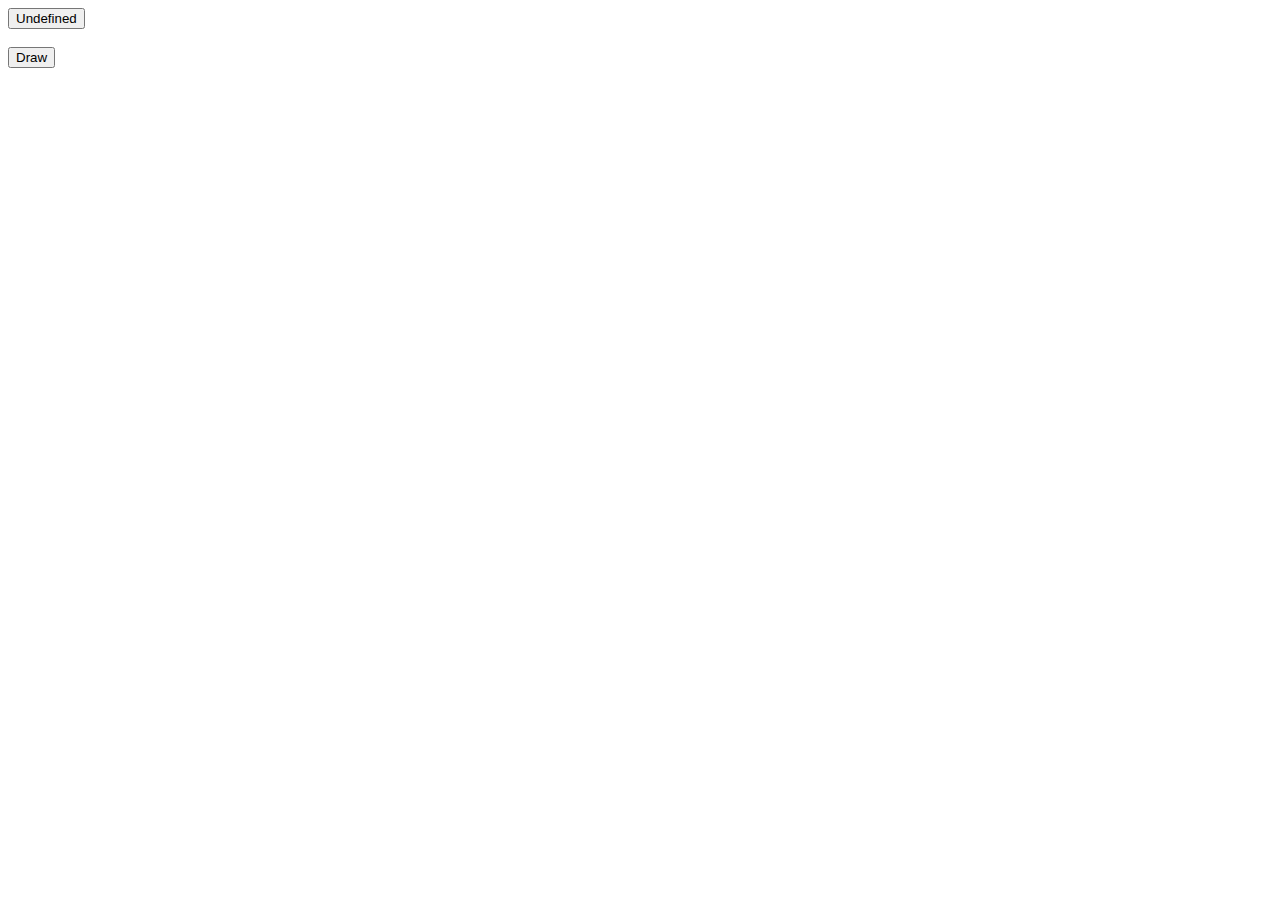
==== index.html @ ffbb9a9b "web application" ====
<!DOCTYPE html>
<html>
  <head>
    <meta name="Author" cotent="Chen Shao" />
    <link rel="stylesheet" type="button/css" href="button.css" />
    
    <title>Web App for Classkick</title>
    <!-- Link to external JavaScript -->
    <script src="https://cdn.firebase.com/js/client/2.2.9/firebase.js"></script>
    
  </head>
  <body>
    <input type="button" class="greenButton" id="connInd" value="Undefined" />
    <br />
    <br />
    <input type="button" id="ChangePage" onclick="location.href='draw.html';" value="Draw" />
    <br />
    <br />
    <script language="javascript" type="text/javascript">
      // Create a reference to the database for this web app
      var webDataRef = new Firebase("https://resplendent-fire-623.firebaseio.com/");
      
      // Test connection to database
      var connInd = document.getElementById("connInd");
      var canMakeChange;
      webDataRef.child(".info/connected").on("value", function(snap) {
        if (snap.val() === true) {
          connInd.value = "Online! Enjoy Playing!";
          connInd.style.backgroundColor = "Green";
          canMakeChange = true;
        } else {
          connInd.value = "Offline! Check Network!";
          connInd.style.backgroundColor = "Red";
          canMakeChange = false;
        }
      });
      
      // Add buttons
      var k = 2;  // set k value
      var btns = addButtons(k, webDataRef.child("buttons"));
      
      function addButtons(k, ref) {
        var numId = 0;
        var btns = {};
        for (var i=0;i<2*k;i++) {
          // 2*k rows of buttons
          for (var j=0;j<k;j++) {
            // k buttons per row
            numId = i * k + j;
            btns[numId] = document.createElement("button");
            btns[numId].style.width = "300px";
            btns[numId].style.height = "100px";
            // set current state from database
            btns[numId].style.backgroundColor = "White";
            btns[numId].id = numId;
            btns[numId].name = "B"+String(numId);
            btns[numId].value = "Open";
            btns[numId].onclick = function() {
              // change buttons status when clicked and update to Firebase
              if (canMakeChange) {
                var updateObj = {};
                if (this.value == "Open") {
                  this.value = "Occupied";
                  this.style.backgroundColor = "Red";
                  // update status to database
                  updateObj[this.name] = false;
                  ref.update(updateObj);
                } else {
                  this.value = "Open";
                  this.style.backgroundColor = "Green";
                  // update status to database
                  updateObj[this.name] = true;
                  ref.update(updateObj);
                }
              } else {
                alert("Connection to Firebase Lost. Check Internet setting before playing!");
              }
            }
            document.body.appendChild(btns[numId]);
          }
          document.write("<br>");
        }
        return btns;
      };

      // sync to Firebase database and update button status
      btns = updateStatus(webDataRef.child("buttons"), k, btns);
      
      function updateStatus(ref, k, btns) {
        ref.on("value", function(snap) {
          var obj = snap.val(), ct = 0;
          for (var key in obj) {
            if (obj[key]) {
              btns[ct].value = "Open";
              btns[ct].style.backgroundColor = "Green";
            } else {
              btns[ct].value = "Occupied";
              btns[ct].style.backgroundColor = "Red";
            }
            ct++;
          }
        }, function (errorObject) {
          alert("No data received");
        });
        return btns;
      };
      
      /*
      // set buttons to database
      var usersRef = webDataRef.child("buttons");
      usersRef.set({
        "B0": true,
        "B1": true,
        "B2": false,
        "B3": true,
        "B4": true,
        "B5": true,
        "B6": true,
        "B7": true,
      });
      */
    </script>
    <noscript>
      <h3>This site requires JavaScript</h3>
    </noscript>
  </body>
</html>
---- button.css ----
.greenButton {
  width: 600px;
  height: 50px;
  background-color: green;
}
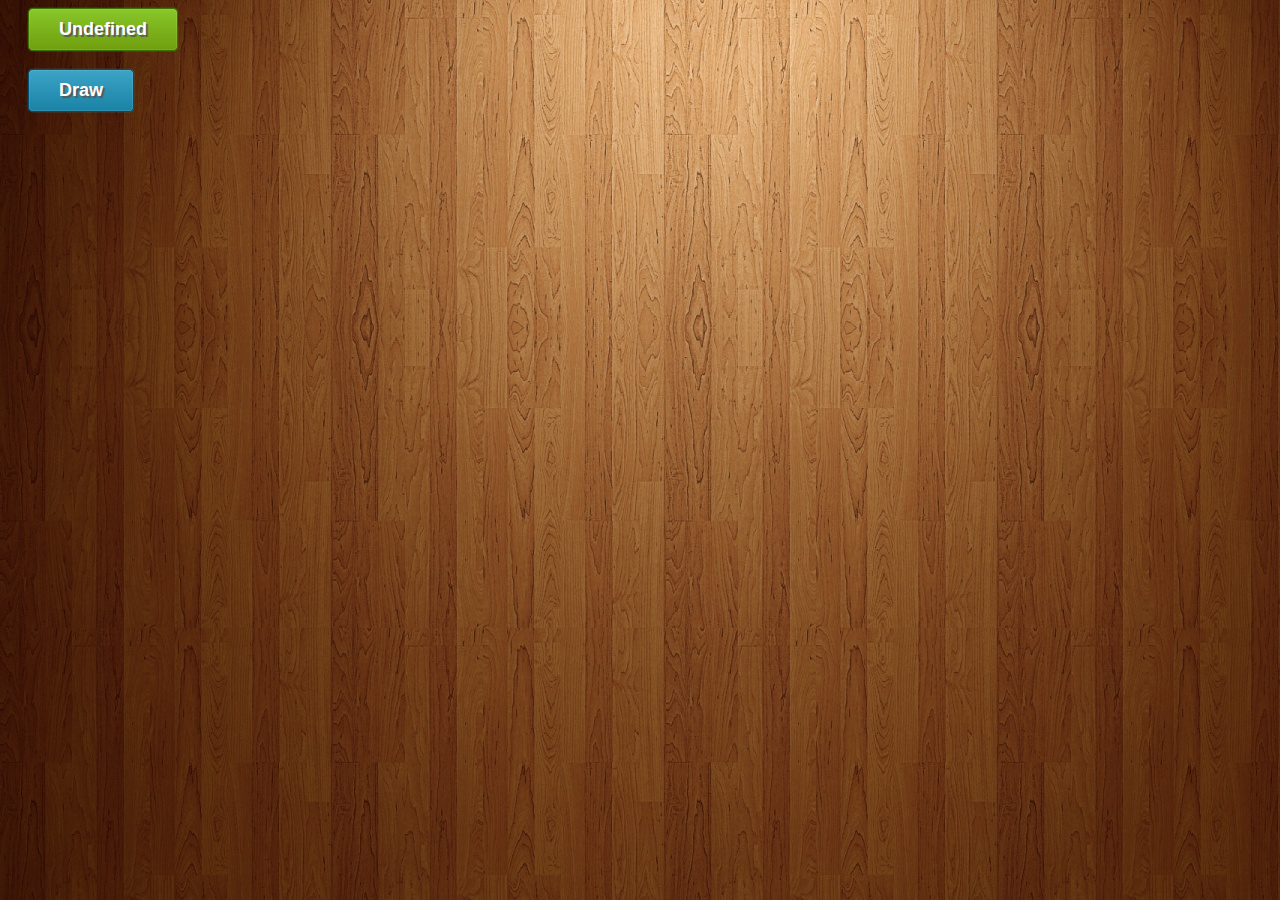
==== commit b495b378: "final" ====
--- a/index.html
+++ b/index.html
@@ -2,7 +2,7 @@
 <html>
   <head>
     <meta name="Author" cotent="Chen Shao" />
-    <link rel="stylesheet" type="button/css" href="button.css" />
+    <link rel="stylesheet" type="text/css" href="style.css" />
     
     <title>Web App for Classkick</title>
     <!-- Link to external JavaScript -->
@@ -10,10 +10,10 @@
     
   </head>
   <body>
-    <input type="button" class="greenButton" id="connInd" value="Undefined" />
+    <input type="button" class="button green square" id="connInd" value="Undefined" />
     <br />
     <br />
-    <input type="button" id="ChangePage" onclick="location.href='draw.html';" value="Draw" />
+    <input type="button" class="button square blue" id="ChangePage" onclick="location.href='draw.html';" value="Draw" />
     <br />
     <br />
     <script language="javascript" type="text/javascript">
@@ -26,17 +26,17 @@
       webDataRef.child(".info/connected").on("value", function(snap) {
         if (snap.val() === true) {
           connInd.value = "Online! Enjoy Playing!";
-          connInd.style.backgroundColor = "Green";
+          connInd.setAttribute("class","button square green");
           canMakeChange = true;
         } else {
           connInd.value = "Offline! Check Network!";
-          connInd.style.backgroundColor = "Red";
+          connInd.setAttribute("class","button square red");
           canMakeChange = false;
         }
       });
       
       // Add buttons
-      var k = 2;  // set k value
+      var k = 4;  // set k value, can be changed from 2 ~ 12
       var btns = addButtons(k, webDataRef.child("buttons"));
       
       function addButtons(k, ref) {
@@ -47,13 +47,11 @@
           for (var j=0;j<k;j++) {
             // k buttons per row
             numId = i * k + j;
+            
+            // styling created buttons
             btns[numId] = document.createElement("button");
-            btns[numId].style.width = "300px";
-            btns[numId].style.height = "100px";
-            // set current state from database
-            btns[numId].style.backgroundColor = "White";
+            btns[numId].setAttribute("class","button rounded green");
             btns[numId].id = numId;
-            btns[numId].name = "B"+String(numId);
             btns[numId].value = "Open";
             btns[numId].onclick = function() {
               // change buttons status when clicked and update to Firebase
@@ -61,15 +59,15 @@
                 var updateObj = {};
                 if (this.value == "Open") {
                   this.value = "Occupied";
-                  this.style.backgroundColor = "Red";
+                  this.setAttribute("class","button rounded red");
                   // update status to database
-                  updateObj[this.name] = false;
+                  updateObj[this.id] = false;
                   ref.update(updateObj);
                 } else {
                   this.value = "Open";
-                  this.style.backgroundColor = "Green";
+                  this.setAttribute("class","button rounded green");
                   // update status to database
-                  updateObj[this.name] = true;
+                  updateObj[this.id] = true;
                   ref.update(updateObj);
                 }
               } else {
@@ -90,12 +88,13 @@
         ref.on("value", function(snap) {
           var obj = snap.val(), ct = 0;
           for (var key in obj) {
+            if (ct >= 2*k*k) break;
             if (obj[key]) {
               btns[ct].value = "Open";
-              btns[ct].style.backgroundColor = "Green";
+              btns[ct].setAttribute("class","button rounded green");
             } else {
               btns[ct].value = "Occupied";
-              btns[ct].style.backgroundColor = "Red";
+              btns[ct].setAttribute("class","button rounded red");
             }
             ct++;
           }
@@ -108,16 +107,10 @@
       /*
       // set buttons to database
       var usersRef = webDataRef.child("buttons");
-      usersRef.set({
-        "B0": true,
-        "B1": true,
-        "B2": false,
-        "B3": true,
-        "B4": true,
-        "B5": true,
-        "B6": true,
-        "B7": true,
-      });
+      usersRef.remove();
+      for (var i=0;i<2*k*k;i++){
+        usersRef.child(i).set(true);
+      }
       */
     </script>
     <noscript>
--- a/style.css
+++ b/style.css
@@ -0,0 +1,95 @@
+/* some styles */
+body {
+    background: url(bg.jpg); /* repeat; */
+}
+
+/* canvas */
+.canvas{
+  background-color: #FFFFFF;
+  margin: 0 20px;
+}
+
+/* select */
+.select{
+  font-family: Helvetica, Arial, sans-serif;
+  font-size: 18px;
+  /* border: 1px solid #d6d8db; */
+  background-color: #4B0082;
+  color: #FFFFFF;
+  font-weight: bold;
+  text-shadow: 2px 2px 1px #595959;
+  padding: 10px 30px;
+  margin: 0 20px;
+  width: auto;
+  cursor: pointer;
+  
+}
+
+/* button */
+.button {
+  font-family: Helvetica, Arial, sans-serif;
+  font-size: 18px;
+  font-weight: bold;
+  color: #FFFFFF;
+  padding: 10px 30px;
+  margin: 0 20px;
+  text-shadow: 2px 2px 1px #595959;
+  filter: dropshadow(color=#595959, offx=1, offy=1);
+  text-decoration: none;
+}
+
+/* button shapes */
+.square {
+  -webkit-border-radius: 5px;
+  -moz-border-radius: 5px;
+  border-radius: 5px;
+}
+
+.rounded {
+  -webkit-border-radius: 50px;
+  -moz-border-radius: 50px;
+  border-radius: 50px;
+}
+
+/* button colors */
+.blue {
+  border: solid 1px #004F72;
+  background-color: #3BA4C7;
+  background: -moz-linear-gradient(top, #3BA4C7 0%, #1982A5 100%);
+  background: -webkit-linear-gradient(top, #3BA4C7 0%, #1982A5 100%);
+  background: -o-linear-gradient(top, #3BA4C7 0%, #1982A5 100%);
+  background: -ms-linear-gradient(top, #3BA4C7 0% ,#1982A5 100%);
+  filter: progid:DXImageTransform.Microsoft.gradient( startColorstr='#1982A5', endColorstr='#1982A5',GradientType=0 );
+  background: linear-gradient(top, #3BA4C7 0% ,#1982A5 100%);
+  -webkit-box-shadow: 0px 0px 1px #00CCFF, inset 0px 0px 1px #FFFFFF;
+  -moz-box-shadow: 0px 0px 1px #00CCFF, inset 0px 0px 1px #FFFFFF;
+  box-shadow: 0px 0px 1px #00CCFF, inset 0px 0px 1px #FFFFFF;
+}
+
+.green {
+  border: solid 1px #3b7200;
+  background-color: #88c72a;
+  background: -moz-linear-gradient(top, #88c72a 0%, #709e0e 100%);
+  background: -webkit-linear-gradient(top, #88c72a 0%, #709e0e 100%);
+  background: -o-linear-gradient(top, #88c72a 0%, #709e0e 100%);
+  background: -ms-linear-gradient(top, #88c72a 0% ,#709e0e 100%);
+  filter: progid:DXImageTransform.Microsoft.gradient( startColorstr='#709e0e', endColorstr='#709e0e',GradientType=0 );
+  background: linear-gradient(top, #88c72a 0% ,#709e0e 100%);
+  -webkit-box-shadow: 0px 0px 1px #66FF00, inset 0px 0px 1px #FFFFFF;
+  -moz-box-shadow: 0px 0px 1px #66FF00, inset 0px 0px 1px #FFFFFF;
+  box-shadow: 0px 0px 1px #66FF00, inset 0px 0px 1px #FFFFFF;
+}
+
+.red {
+  border: solid 1px #720000;
+  background-color: #c72a2a;
+  background: -moz-linear-gradient(top, #c72a2a 0%, #9e0e0e 100%);
+  background: -webkit-linear-gradient(top, #c72a2a 0%, #9e0e0e 100%);
+  background: -o-linear-gradient(top, #c72a2a 0%, #9e0e0e 100%);
+  background: -ms-linear-gradient(top, #c72a2a 0% ,#9e0e0e 100%);
+  filter: progid:DXImageTransform.Microsoft.gradient( startColorstr='#9e0e0e', endColorstr='#9e0e0e',GradientType=0 );
+  background: linear-gradient(top, #c72a2a 0% ,#9e0e0e 100%);
+  -webkit-box-shadow: 0px 0px 1px #FF3300, inset 0px 0px 1px #FFFFFF;
+  -moz-box-shadow: 0px 0px 1px #FF3300, inset 0px 0px 1px #FFFFFF;
+  box-shadow: 0px 0px 1px #FF3300, inset 0px 0px 1px #FFFFFF;
+}